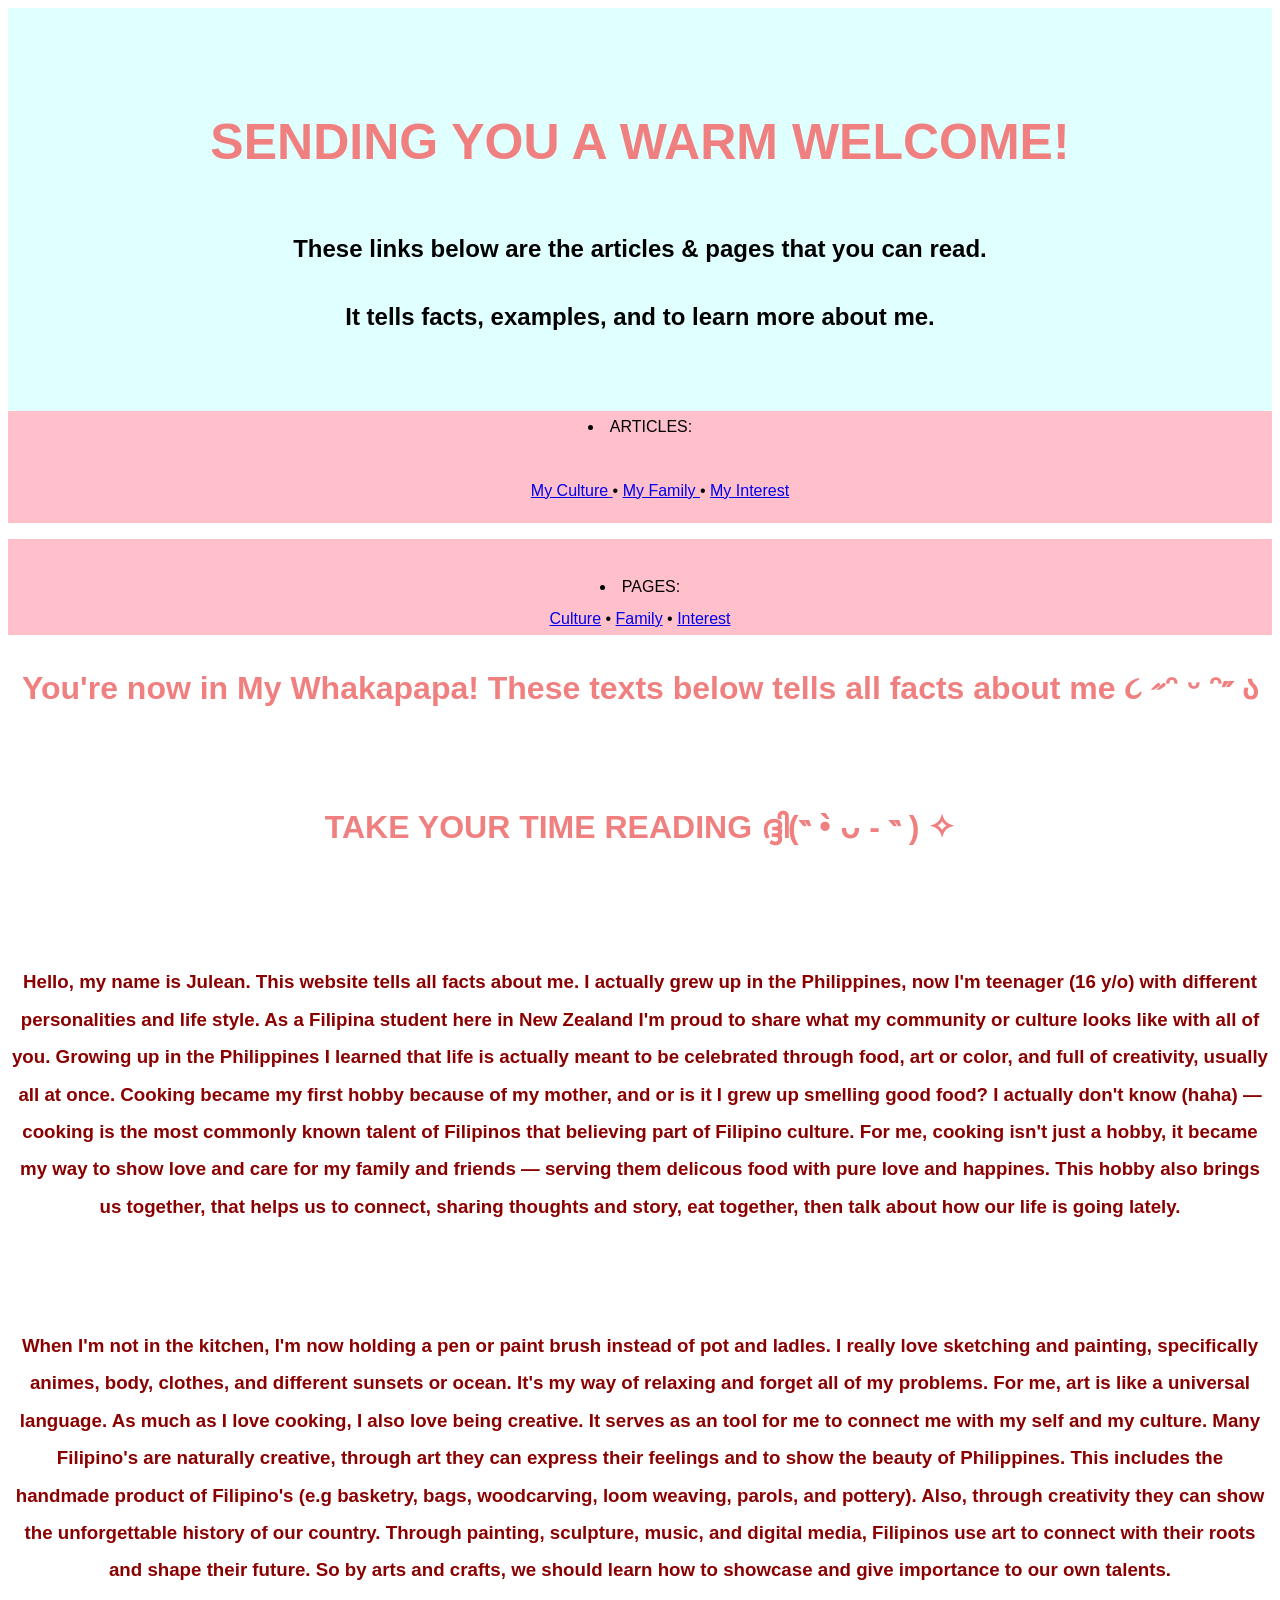
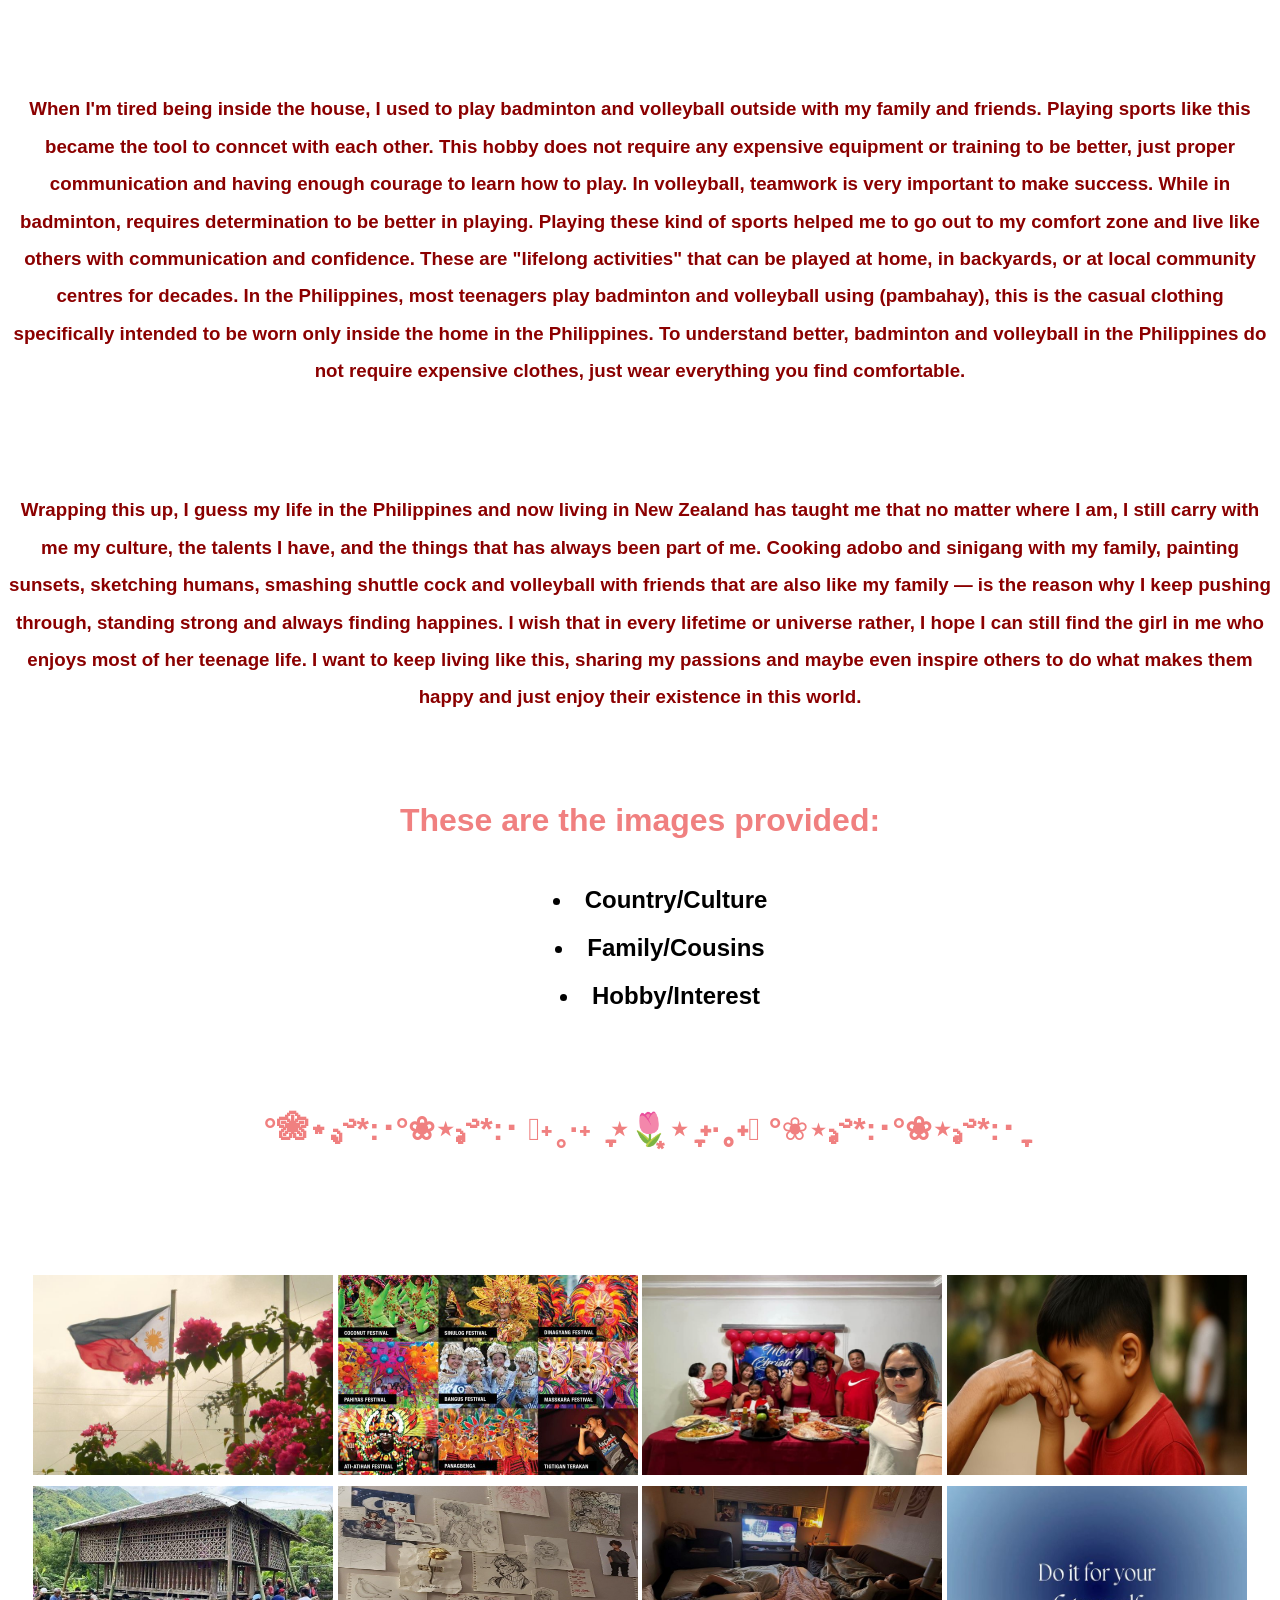
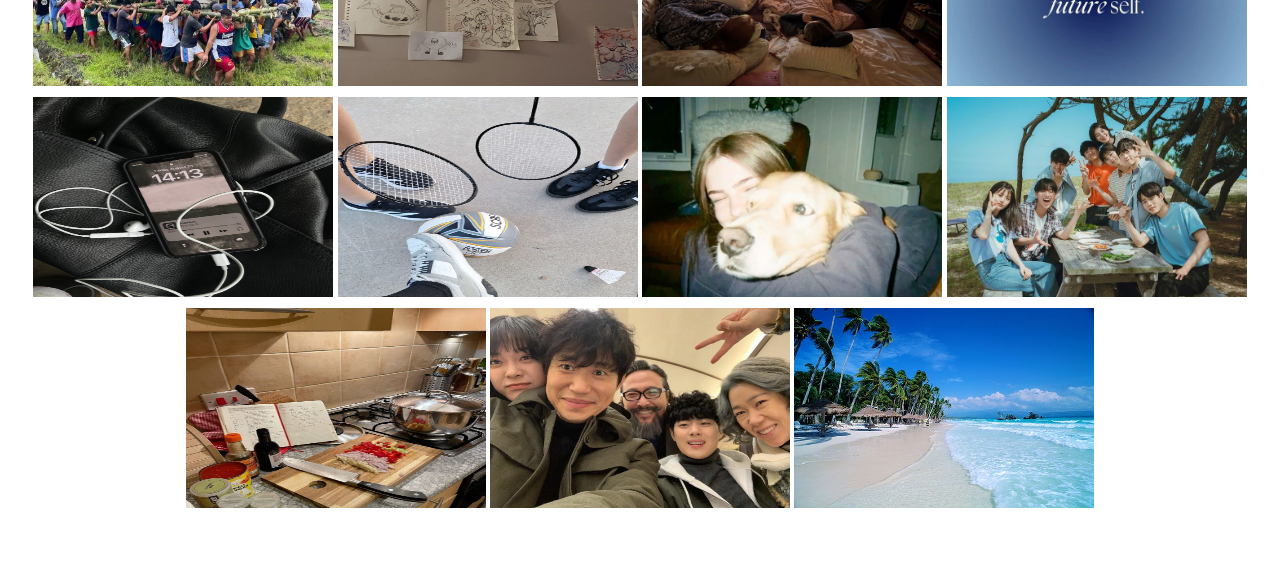
==== index.html @ f777266a "first commit" ====
<!DOCTYPE html>
<html lang="en">

<head>
    <meta charset="UTF-8">
    <title>Sky Blue Theme Website</title>
       <meta name="viewport" content="width=device-width, initial-scale=1.0">
    <link rel="stylesheet" href="style.css">
</head>
<body>

    <header>
        <div class="container">
            <h1>SENDING YOU A WARM WELCOME!</h1>
            <h2>These links below are the articles & pages that you can read.</h2>
            <h2> It tells facts, examples, and to learn more about me.</h2>
        </div>
    </header>

    <nav>
        <div class="container">
         <li>ARTICLES:</li>
            <ul>
              <p>
               <a href="https://www.britannica.com/place/Philippines/Cultural-life">
              My Culture
               </a> •
              <a href="https://www.canva.com/design/DAHC1kcmn5E/RnNwKVzd1YNTe5gMmeCcQA/edit?ui=eyJBIjp7fX0">
              My Family
              </a> •
              <a href="https://badmintonbites.com/badminton-vs-volleyball-whats-the-difference/">
              My Interest
              </a>  
            </ul>
        </div>
    </nav>


    <body>

     <nav> <br>
        <li>PAGES:</li>
        <a href="culture.html">Culture</a> •
        <a href="family.html">Family</a> •
        <a href="interest.html">Interest</a>
     </br>
      </nav>

    </body>

        <div>
            <h1>You're now in My Whakapapa! These texts below tells all facts about me ૮ ˶ᵔ ᵕ ᵔ˶ ა</h1>
            <br><h1>TAKE YOUR TIME READING ദ്ദി(˵ •̀ ᴗ - ˵ ) ✧</h1> </br>
        </div>
    <div> <br>
         <h3>Hello, my name is Julean. This website tells all facts about me. I actually grew up in the Philippines, now I'm teenager 
           (16 y/o) with different personalities and life style. As a Filipina student here in New Zealand
           I'm proud to share what my community or culture looks like with all of you. Growing up in the Philippines
           I learned that life is actually meant to be celebrated through food, art or color, and full of creativity,
           usually all at once. Cooking became my first hobby because of my mother, and or is it I grew up smelling good food?
           I actually don't know (haha) — cooking is the most commonly known talent of Filipinos that believing part of
           Filipino culture. For me, cooking isn't just a hobby, it became my way to show love and care for my family and 
           friends — serving them delicous food with pure love and happines. This hobby also brings us together, that
           helps us to connect, sharing thoughts and story, eat together, then talk about how our life is going lately. </h3> </br>
    </div>
    
           <br>
           <h3>When I'm not in the kitchen, I'm now holding a pen or paint brush instead of pot and ladles. I really love 
           sketching and painting, specifically animes, body, clothes, and different sunsets or ocean. It's my way of
           relaxing and forget all of my problems. For me, art is like a universal language. As much as I love cooking, I also love
           being creative. It serves as an tool for me to connect me with my self and my culture. Many Filipino's are naturally creative,
           through art they can express their feelings and to show the beauty of Philippines. This includes the handmade product 
           of Filipino's (e.g basketry, bags, woodcarving, loom weaving, parols, and pottery). Also, through creativity they can show 
           the unforgettable history of our country. Through painting, sculpture, music, and digital media, Filipinos use art 
           to connect with their roots and shape their future. So by arts and crafts, we should learn how to showcase and give 
           importance to our own talents. </h3> </br>
            
            <br>
            <h3>When I'm tired being inside the house, I used to play badminton and volleyball outside with my family and friends. 
            Playing sports like this became the tool to conncet with each other. This hobby does not require any 
            expensive equipment or training to be better, just proper communication and having enough courage to learn how to play.
            In volleyball, teamwork is very important to make success. While in badminton, requires determination to be better in 
            playing. Playing these kind of sports helped me to go out to my comfort zone and live like others with communication
            and confidence. These are "lifelong activities" that can be played at home, in backyards, or at local community centres 
            for decades. In the Philippines, most teenagers play badminton and volleyball using (pambahay), this is the casual 
            clothing specifically intended to be worn only inside the home in the Philippines. To understand better, badminton and volleyball
            in the Philippines do not require expensive clothes, just wear everything you find comfortable. 
            </h3>
           </br>

           <br> 
           <h3>Wrapping this up, I guess my life in the Philippines and now living in New Zealand has taught me that
            no matter where I am, I still carry with me my culture, the talents I have, and the things that has always been 
            part of me. Cooking adobo and sinigang with my family, painting sunsets, sketching humans, smashing shuttle cock and 
            volleyball with friends that are also like my family — is the reason why I keep pushing through, standing
            strong and always finding happines. I wish that in every lifetime or universe rather, I hope I can still find 
            the girl in me who enjoys most of her teenage life. I want to keep living like this, sharing my passions and maybe
            even inspire others to do what makes them happy and just enjoy their existence in this world.
             </h3>

        <div> <br>
           <h1>These are the images provided:</h1>
            <h2>
              <ul>
                <li>Country/Culture</li>
                <li>Family/Cousins</li>
                <li>Hobby/Interest</li>
              </ul>  
            </h2>
           
           <br>  <h1>°❀⋆.ೃ࿔*:･°❀⋆.ೃ࿔*:･ 𓂃˖˳·˖ ִֶָ ⋆🌷͙⋆ ִֶָ˖·˳˖𓂃  °❀⋆.ೃ࿔*:･°❀⋆.ೃ࿔*:･ִֶָ</h1> </br>
           
        </div>

    <section id="about" class="section light">
        <div class="gallery">
            <img src="images/Philippines.jpg">
            <img src="images/PHFestival.jpg">
            <img src="images/Family.jpg">
            <img src="images/ManoPo.jpg">
            <img src="images/Bayanihan.jpg">
            <img src="images/Artwork.jpg">
            <img src="images/Hangout.jpg">
            <img src="images/Qoute.jpg">
            <img src="images/Music.jpg">
            <img src="images/Sport.jpg">
            <img src="images/Dog.jpg">
            <img src="images/VivaLaVida.jpg">
            <img src="images/Cooking.jpg">
            <img src="images/UncannyCounter.jpg">
            <img src="images/Beach.jpg">
       </div>
    </section>
---- style.css ----
*
nav {
      text-align: center;
    background: pink;
}

h3 { 
    text-align: center;
    color: black
}

h1 {
    text-align: center;
    color:lightcoral;
}

h2 {
    color:black;
    list-style-position: inside;
    text-align: center;
}
 
h3 {
    text-align: center;
    color: darkred;
}

body {
    font-family: fantasy;
    line-height: 2;
    background-color:white;
    color: black;
}


header {
    background: lightcyan;
    color: blue;
    padding: 50px;
    text-align: center;
}

header h1 {
    font-size: 50px;
}


nav ul {
    list-style: none;
    display: flex;
    justify-content: center;
}


nav ul li {
    margin: 0 20px;
}

nav ul li a {
    color: white;
    padding: 15px 0;
    display: block;
    transition: 0.5s;
    text-align: center;
}

nav:hover {
    background-color:lightcyan;
}

.section {
    padding: 60px 0;
    text-align: center;
}

.btn {
    display: inline-block;
    margin-top: 20px;
    padding: 10px 25px;
    background: white;
    color:lightcyan;
    text-decoration: none;
    border-radius: 25px;
    font-weight: bold;
    transition: 0.3s;
}

 img gallery {
    display: flex;
    width: 200px;
    justify-content:space-around;    
}

body {
    background-color: white;
    font-family: sans-serif;
}

.gallery img {
    width: 300px;
    height: 200px;
}
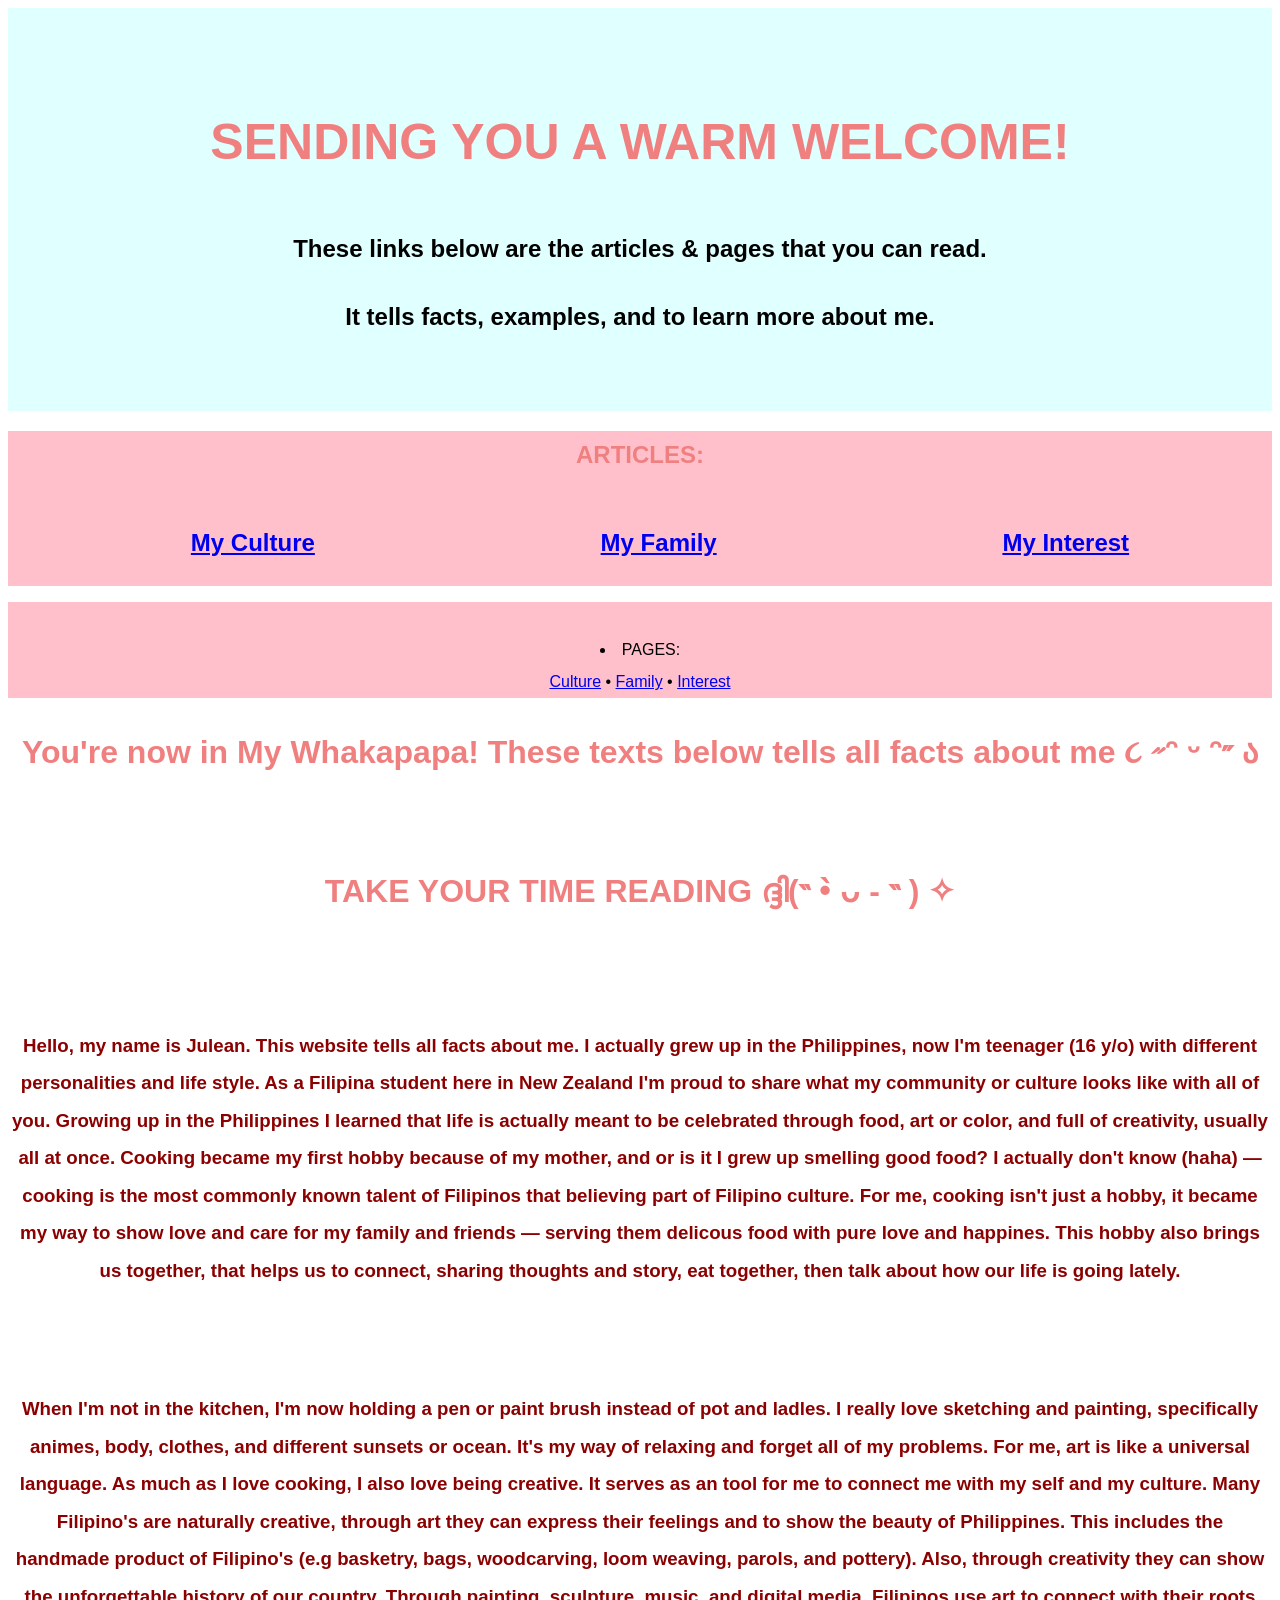
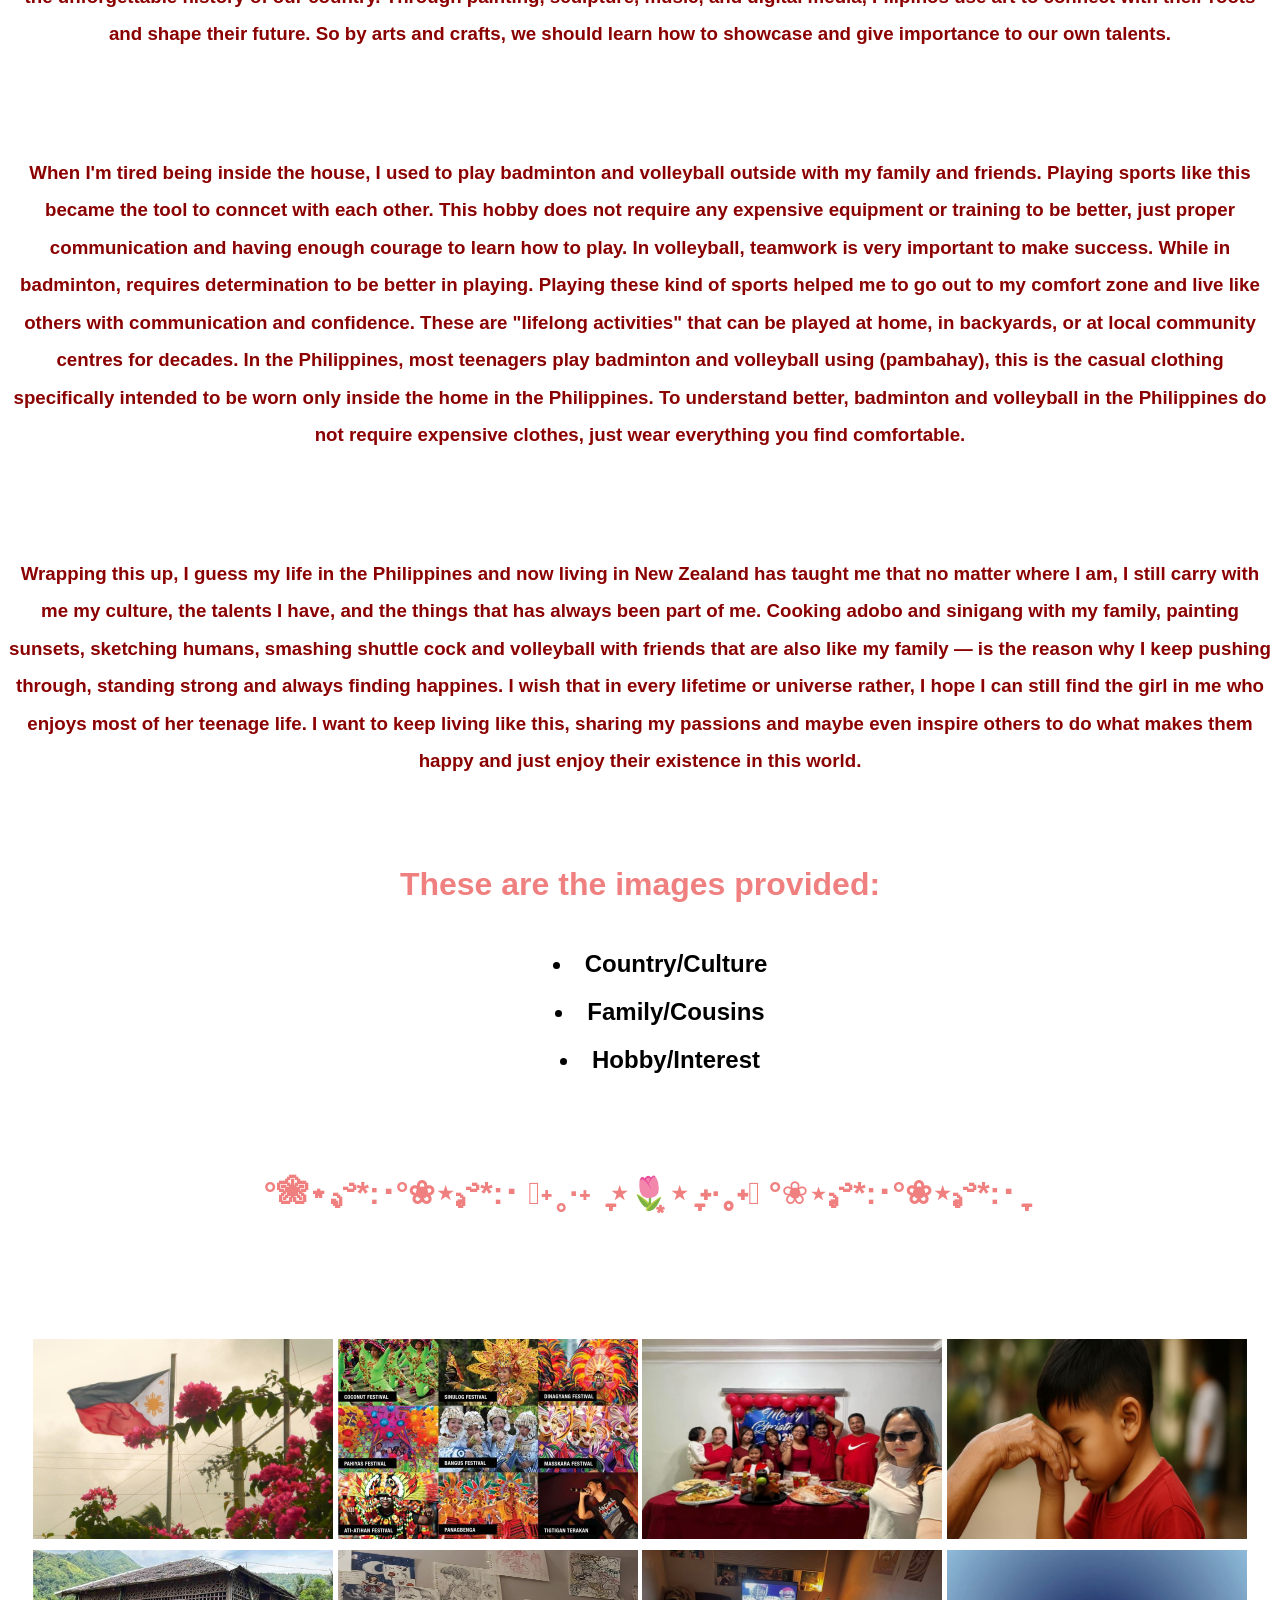
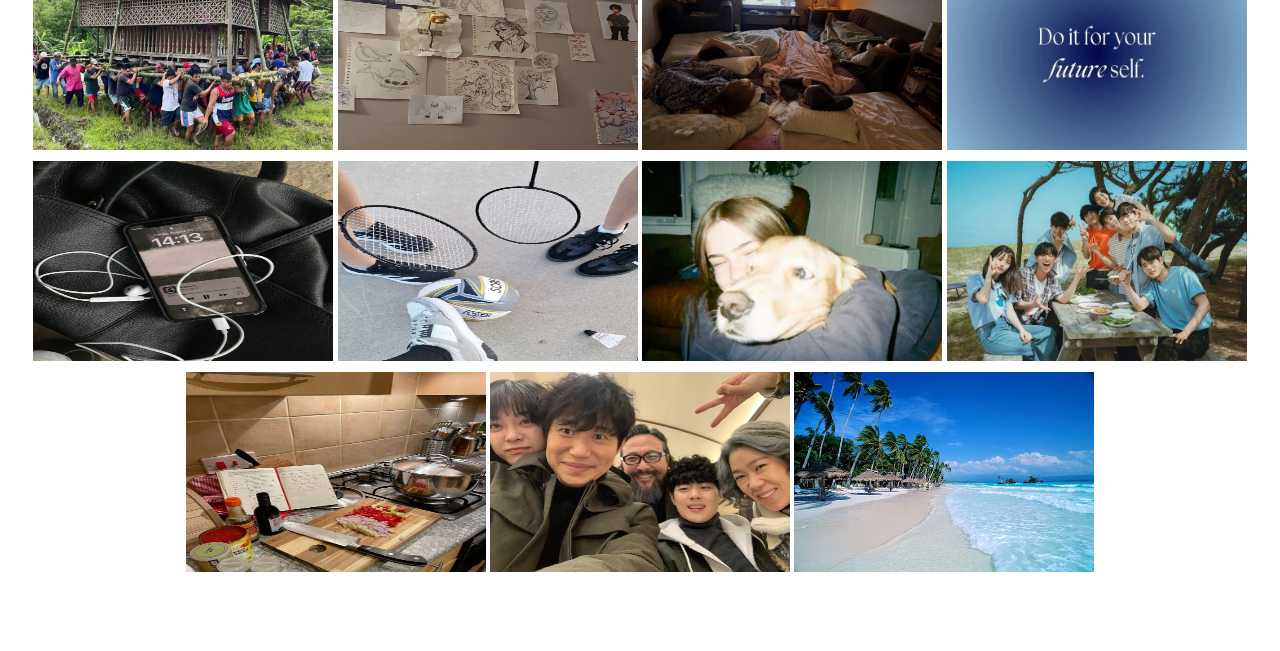
==== commit 051dcfab: "I remove some code and then add new code to my index.html" ====
--- a/index.html
+++ b/index.html
@@ -1,5 +1,3 @@
-
-
 <!DOCTYPE html>
 <html lang="en">
 
@@ -10,7 +8,6 @@
     <link rel="stylesheet" href="style.css">
 </head>
 <body>
-
     <header>
         <div class="container">
             <h1>SENDING YOU A WARM WELCOME!</h1>
@@ -18,21 +15,18 @@
             <h2> It tells facts, examples, and to learn more about me.</h2>
         </div>
     </header>
-
     <nav>
         <div class="container">
-         <li>ARTICLES:</li>
-            <ul>
-              <p>
-               <a href="https://www.britannica.com/place/Philippines/Cultural-life">
-              My Culture
-               </a> •
-              <a href="https://www.canva.com/design/DAHC1kcmn5E/RnNwKVzd1YNTe5gMmeCcQA/edit?ui=eyJBIjp7fX0">
-              My Family
-              </a> •
-              <a href="https://badmintonbites.com/badminton-vs-volleyball-whats-the-difference/">
-              My Interest
-              </a>  
+         <h1>ARTICLES:</h1>
+            <ul class="horizontal-list">
+               <h2><a href="https://www.britannica.com/place/Philippines/Cultural-life">
+                My Culture
+               </a></h2>
+               <h2><a href="https://www.canva.com/design/DAHC1kcmn5E/RnNwKVzd1YNTe5gMmeCcQA/edit?ui=eyJBIjp7fX0">
+                My Family
+               </a></h2>
+               <h2><a href="https://badmintonbites.com/badminton-vs-volleyball-whats-the-difference/">
+                My Interest</a></h2>
             </ul>
         </div>
     </nav>
@@ -40,12 +34,13 @@
 
     <body>
 
-     <nav> <br>
+     <nav> 
+        <br>
         <li>PAGES:</li>
         <a href="culture.html">Culture</a> •
         <a href="family.html">Family</a> •
         <a href="interest.html">Interest</a>
-     </br>
+
       </nav>
 
     </body>
--- a/style.css
+++ b/style.css
@@ -1,6 +1,6 @@
 *
 nav {
-      text-align: center;
+    text-align: center;
     background: pink;
 }
 
@@ -48,7 +48,7 @@
 nav ul {
     list-style: none;
     display: flex;
-    justify-content: center;
+    justify-content: center;  
 }
 
 
@@ -59,9 +59,7 @@
 nav ul li a {
     color: white;
     padding: 15px 0;
-    display: block;
-    transition: 0.5s;
-    text-align: center;
+
 }
 
 nav:hover {
@@ -101,3 +99,8 @@
     height: 200px;
 }
 
+.horizontal-list {
+    display:flex;
+    justify-content: space-around;
+}
+
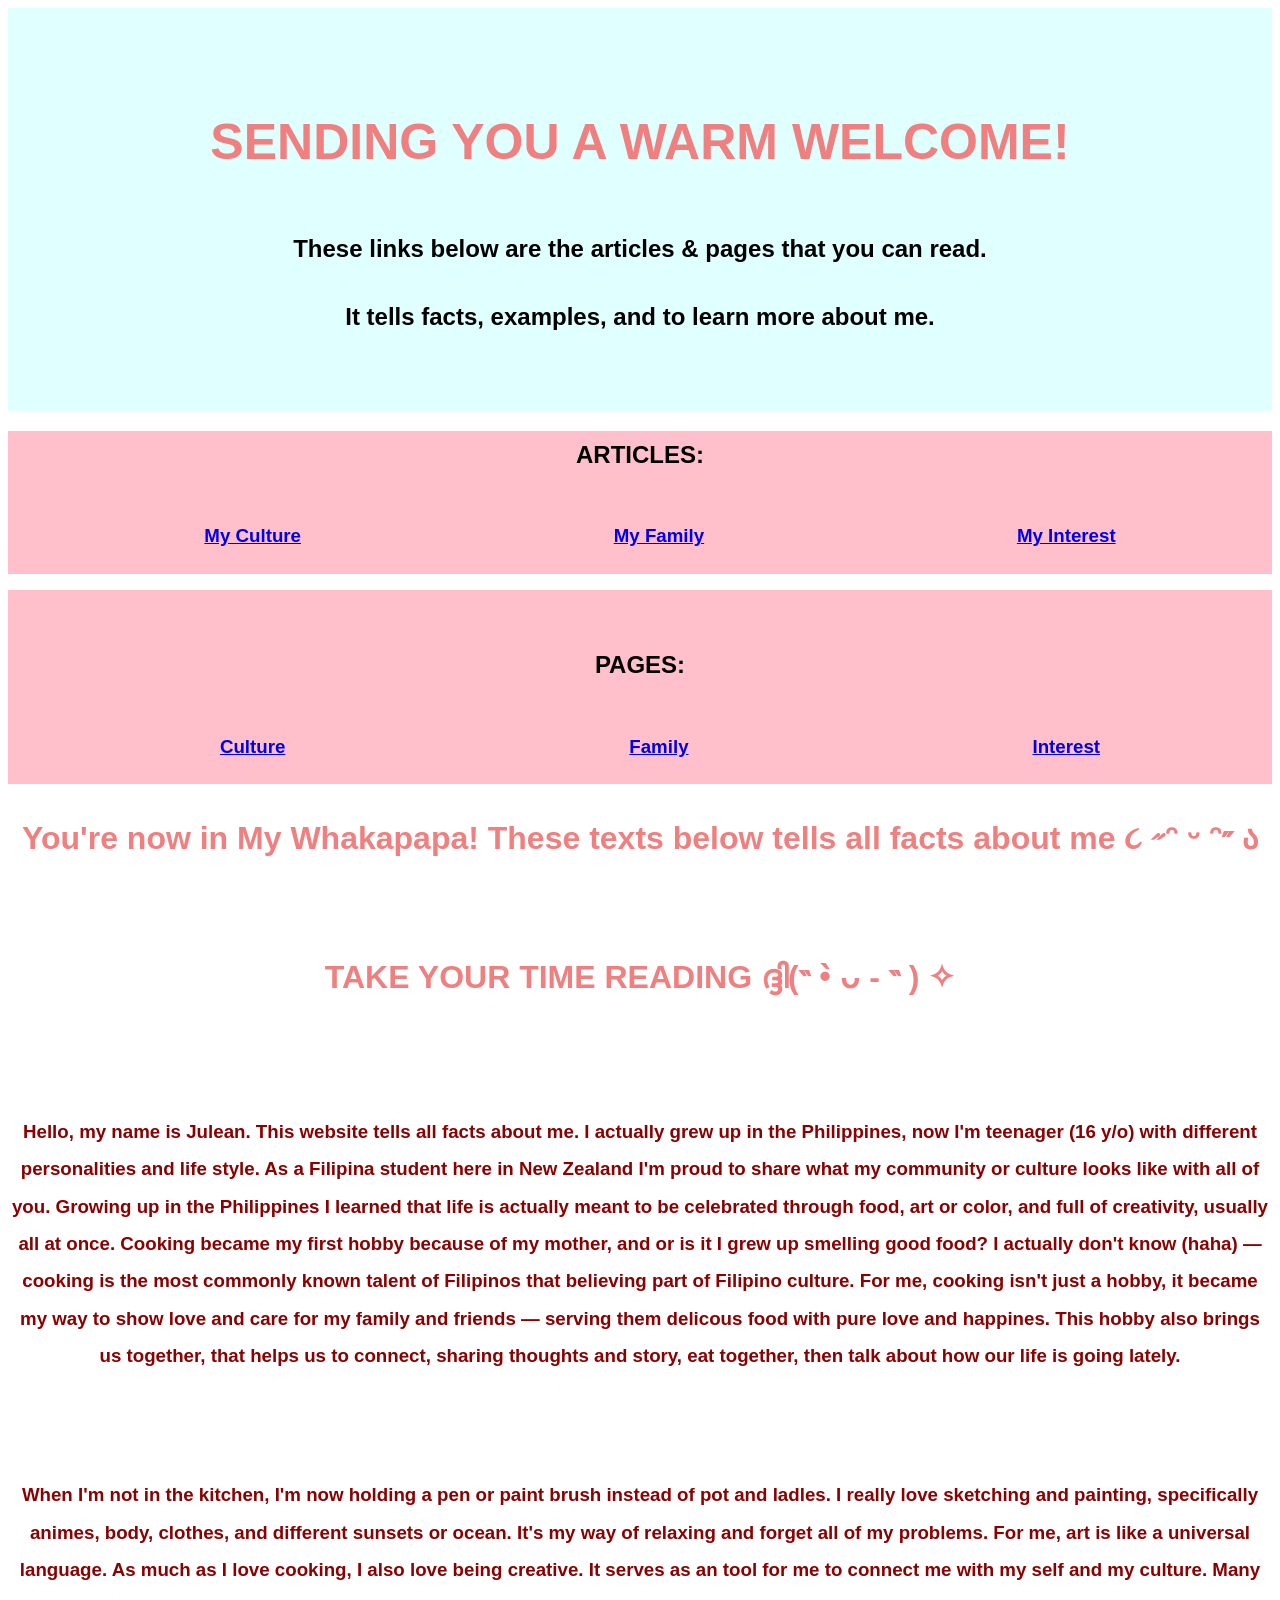
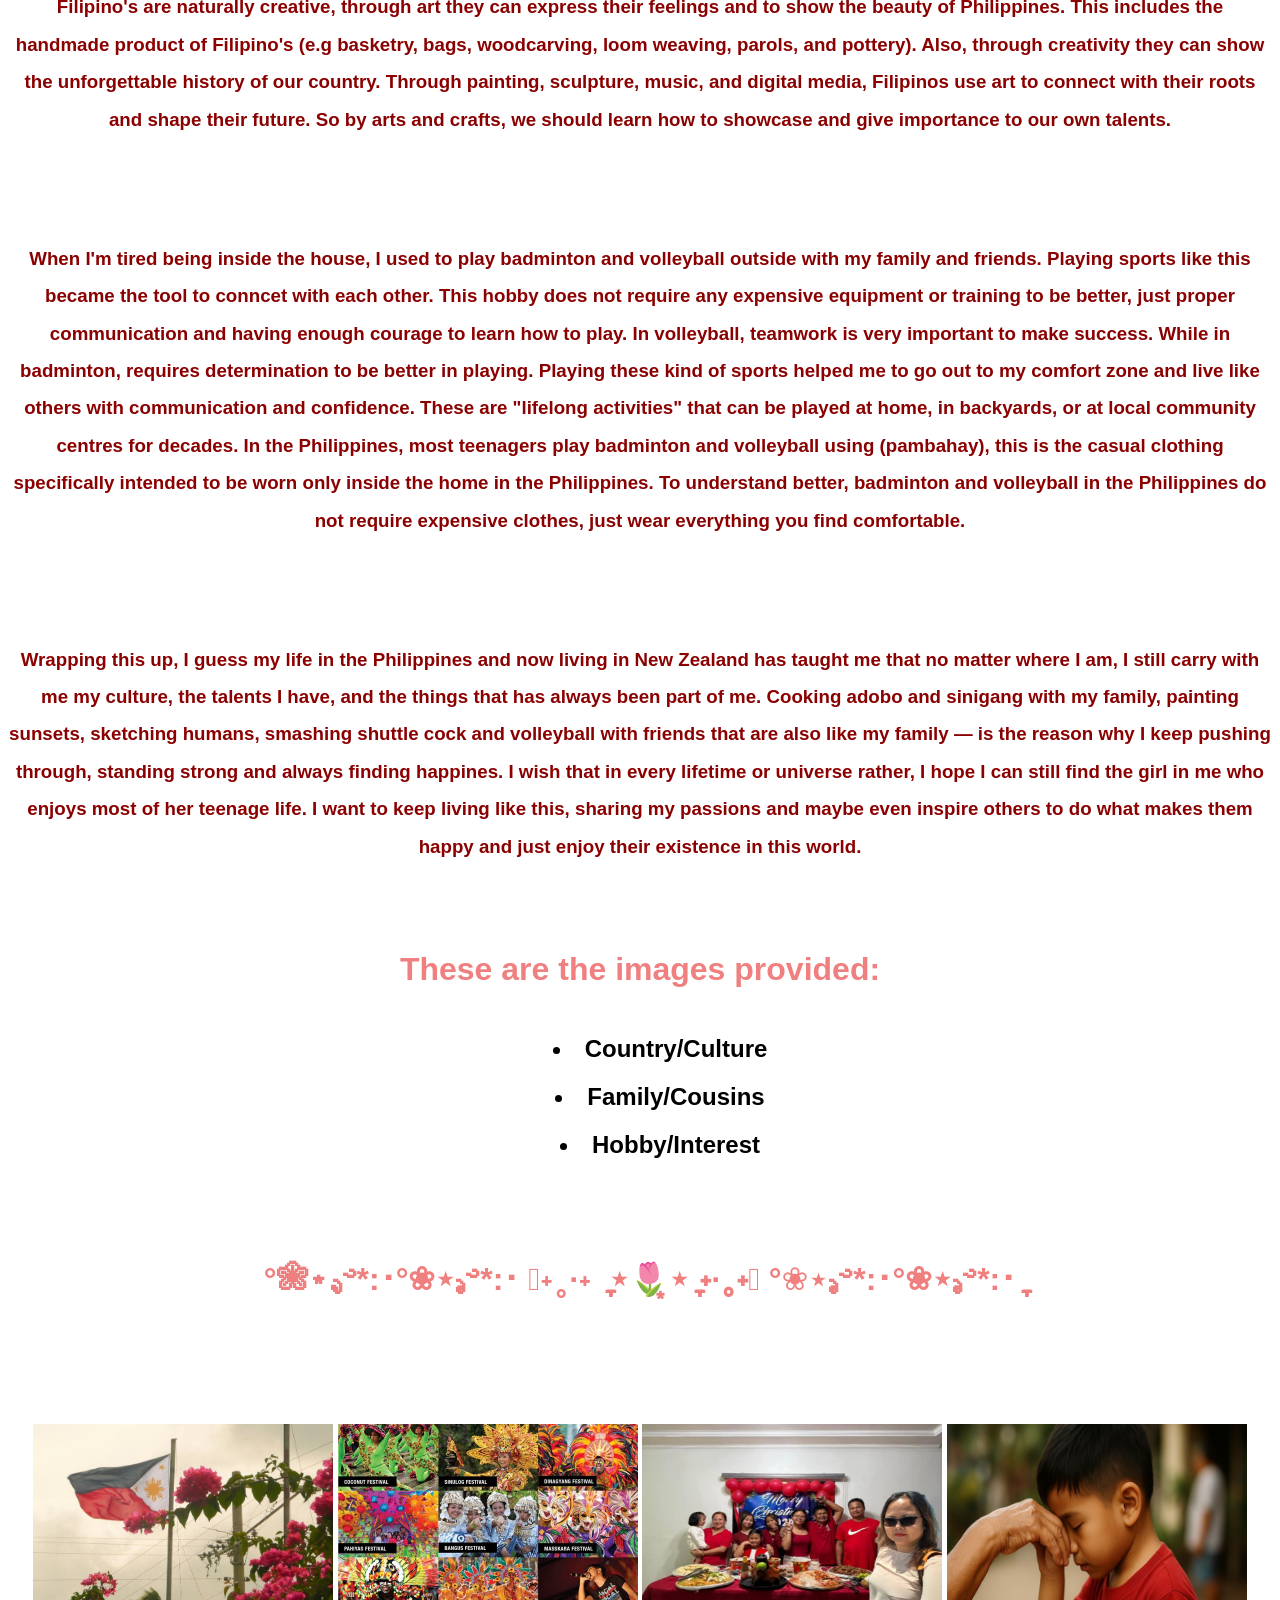
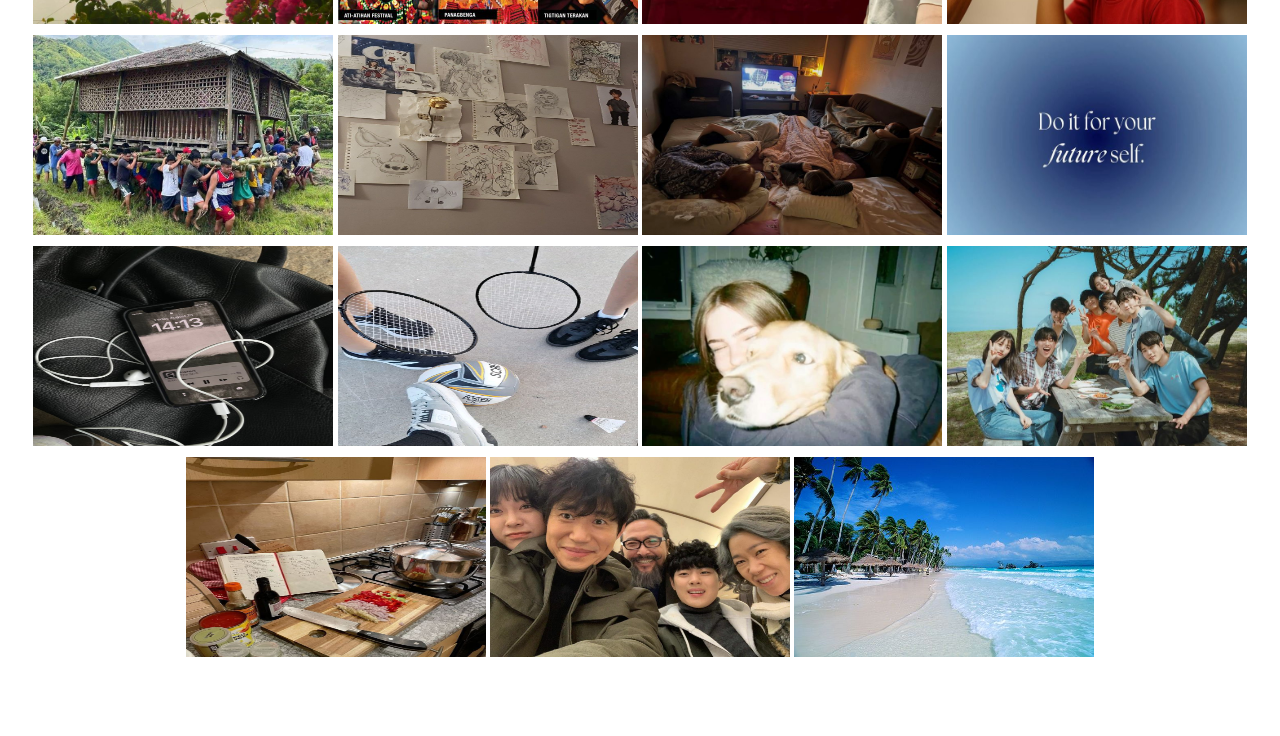
==== commit b8a59e31: "I added new code to my index.html then removed some spaces" ====
--- a/index.html
+++ b/index.html
@@ -17,16 +17,17 @@
     </header>
     <nav>
         <div class="container">
-         <h1>ARTICLES:</h1>
+         <h2>ARTICLES:</h2>
             <ul class="horizontal-list">
-               <h2><a href="https://www.britannica.com/place/Philippines/Cultural-life">
+               <h3><a href="https://www.britannica.com/place/Philippines/Cultural-life">
                 My Culture
-               </a></h2>
-               <h2><a href="https://www.canva.com/design/DAHC1kcmn5E/RnNwKVzd1YNTe5gMmeCcQA/edit?ui=eyJBIjp7fX0">
+                 </a></h3>
+               <h3><a href="https://www.canva.com/design/DAHC1kcmn5E/RnNwKVzd1YNTe5gMmeCcQA/edit?ui=eyJBIjp7fX0">
                 My Family
-               </a></h2>
-               <h2><a href="https://badmintonbites.com/badminton-vs-volleyball-whats-the-difference/">
-                My Interest</a></h2>
+                 </a></h3>
+               <h3><a href="https://badmintonbites.com/badminton-vs-volleyball-whats-the-difference/">
+                My Interest
+                 </a></h3>
             </ul>
         </div>
     </nav>
@@ -35,11 +36,15 @@
     <body>
 
      <nav> 
+        
         <br>
-        <li>PAGES:</li>
-        <a href="culture.html">Culture</a> •
-        <a href="family.html">Family</a> •
-        <a href="interest.html">Interest</a>
+        <div class="container">
+         <h2>PAGES:</h2>
+           <ul class="horizontal-list">
+            <h3><a href="culture.html">Culture</a></h3>
+            <h3><a href="family.html">Family</a></h3>
+            <h3><a href="interest.html">Interest</a></h3>
+           </ul>
 
       </nav>
 
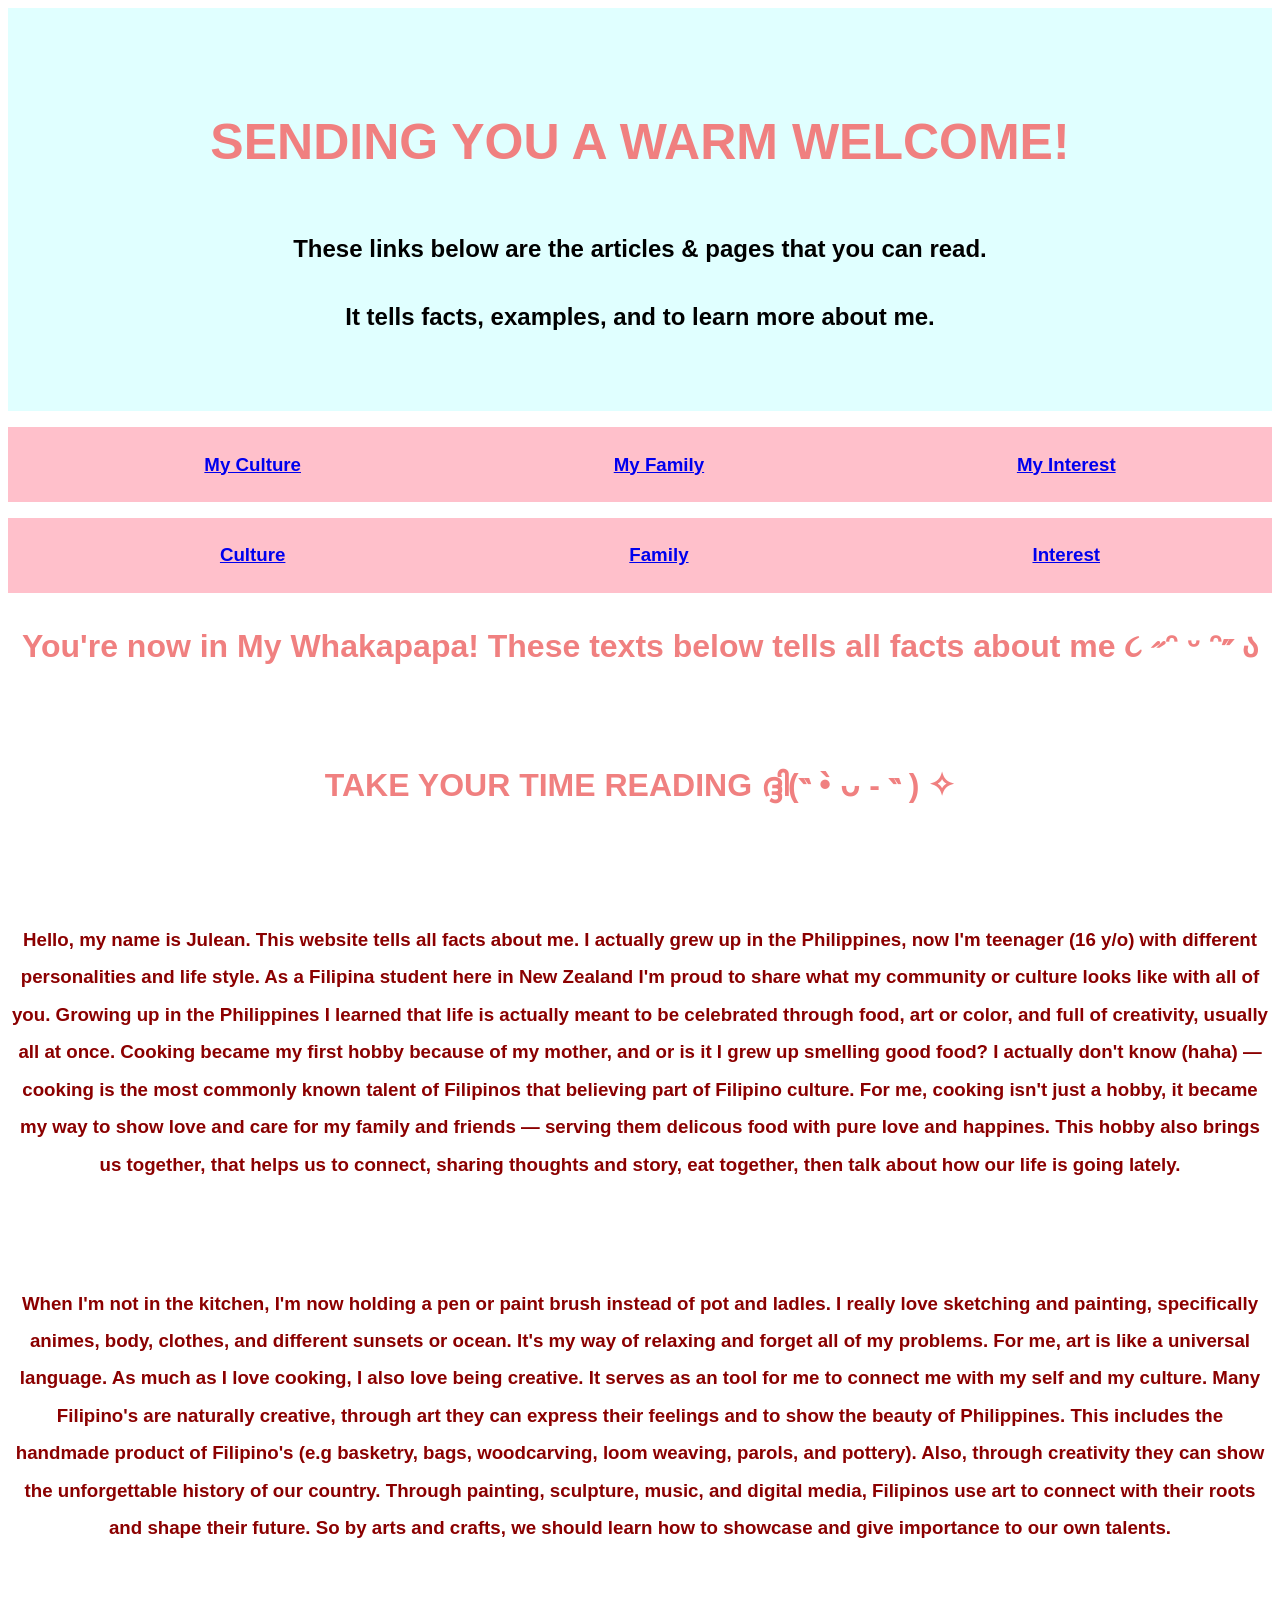
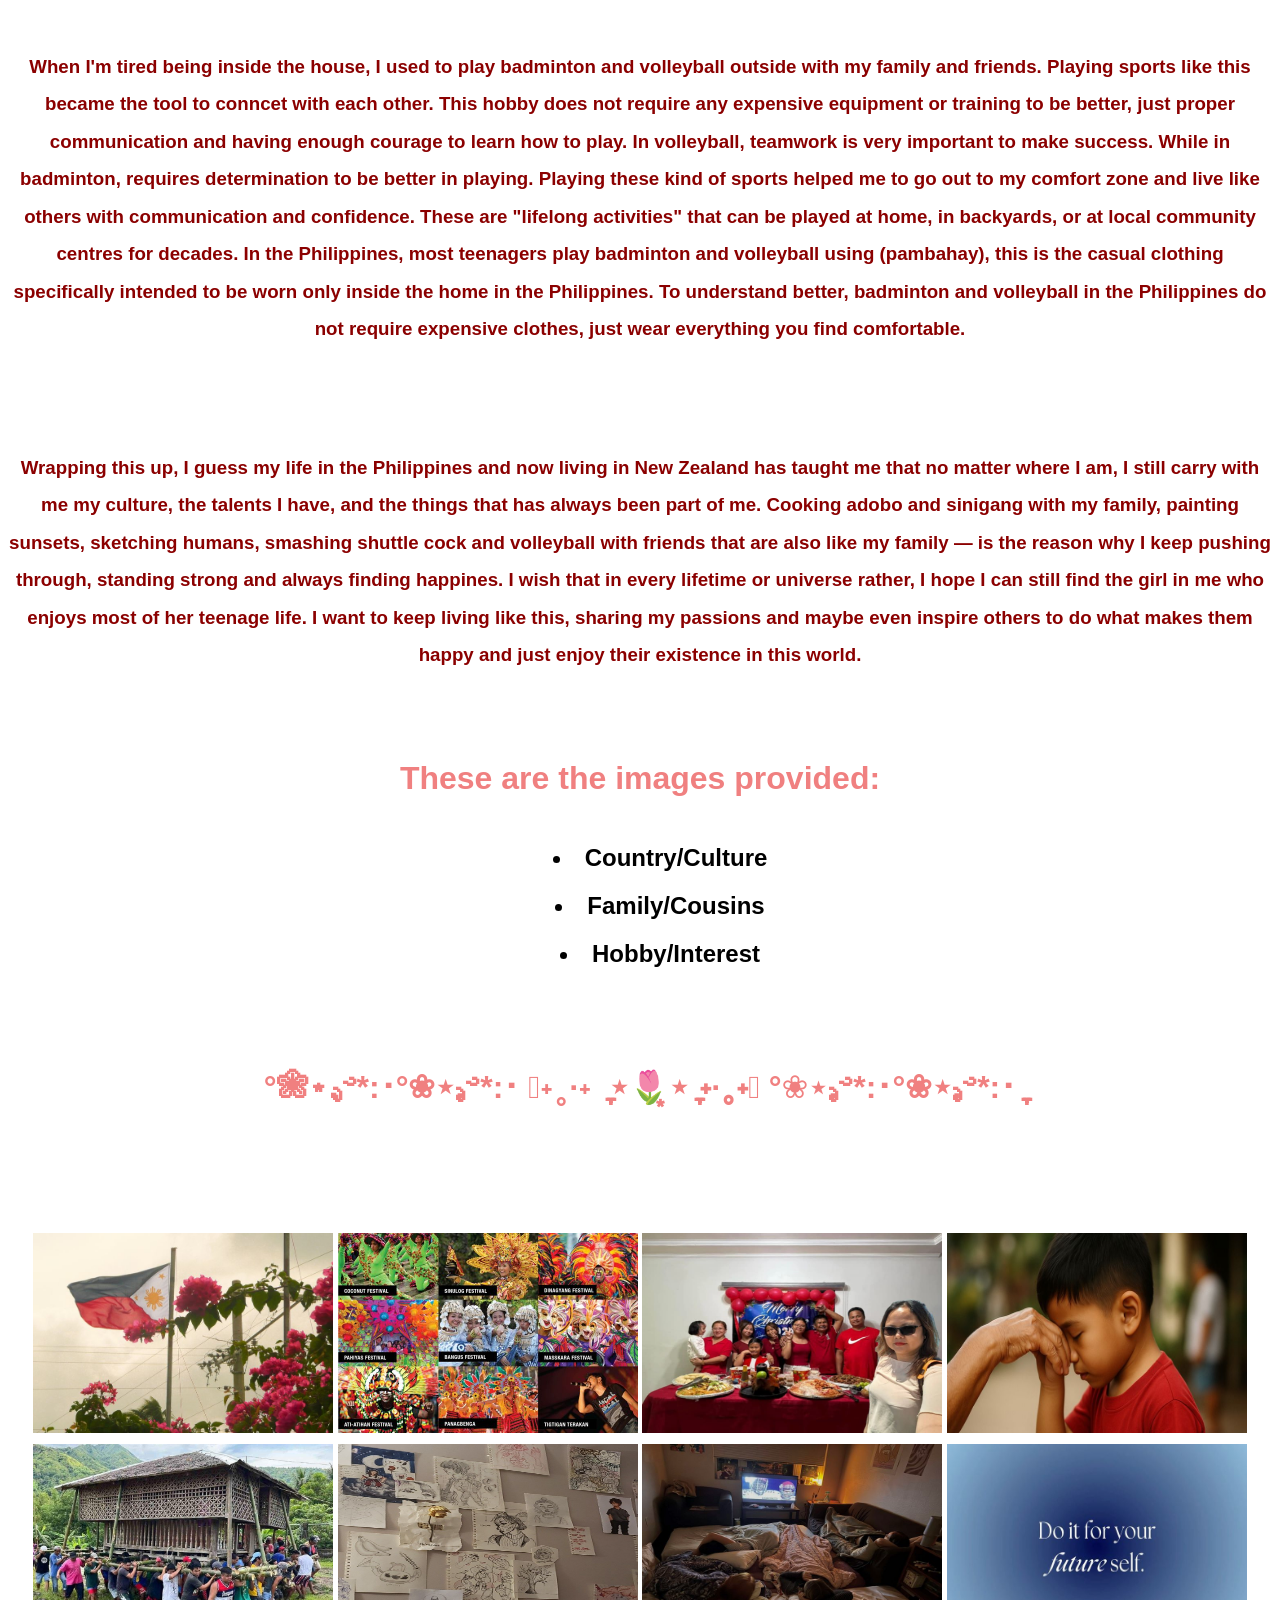
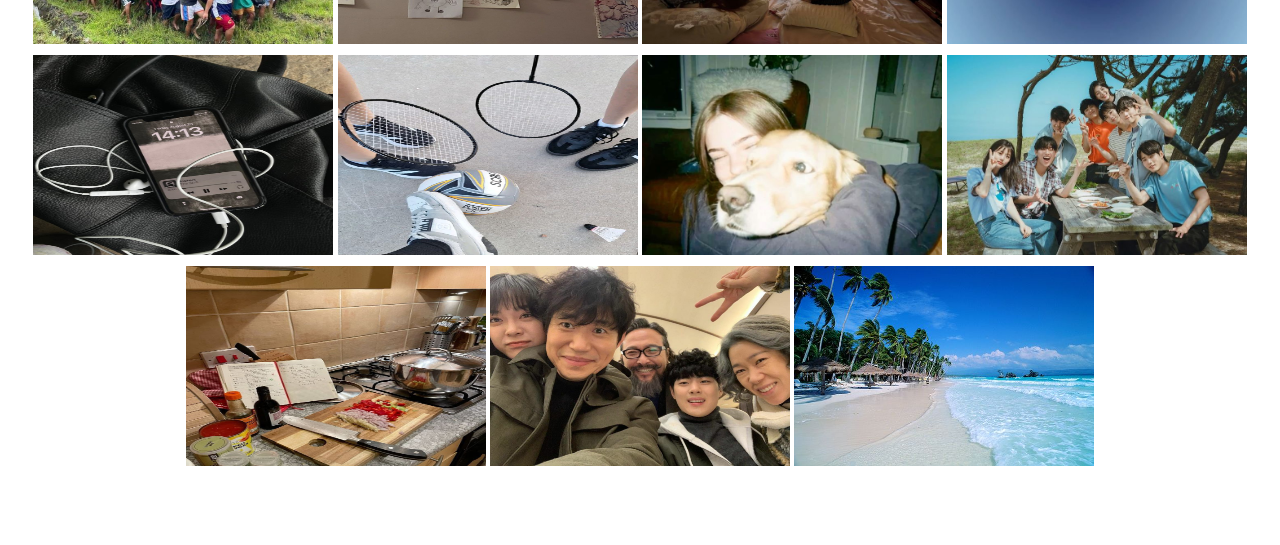
==== commit f490a922: "I removed the two h2 on my index.html" ====
--- a/index.html
+++ b/index.html
@@ -17,7 +17,6 @@
     </header>
     <nav>
         <div class="container">
-         <h2>ARTICLES:</h2>
             <ul class="horizontal-list">
                <h3><a href="https://www.britannica.com/place/Philippines/Cultural-life">
                 My Culture
@@ -37,9 +36,7 @@
 
      <nav> 
         
-        <br>
-        <div class="container">
-         <h2>PAGES:</h2>
+         <div class="container">
            <ul class="horizontal-list">
             <h3><a href="culture.html">Culture</a></h3>
             <h3><a href="family.html">Family</a></h3>
